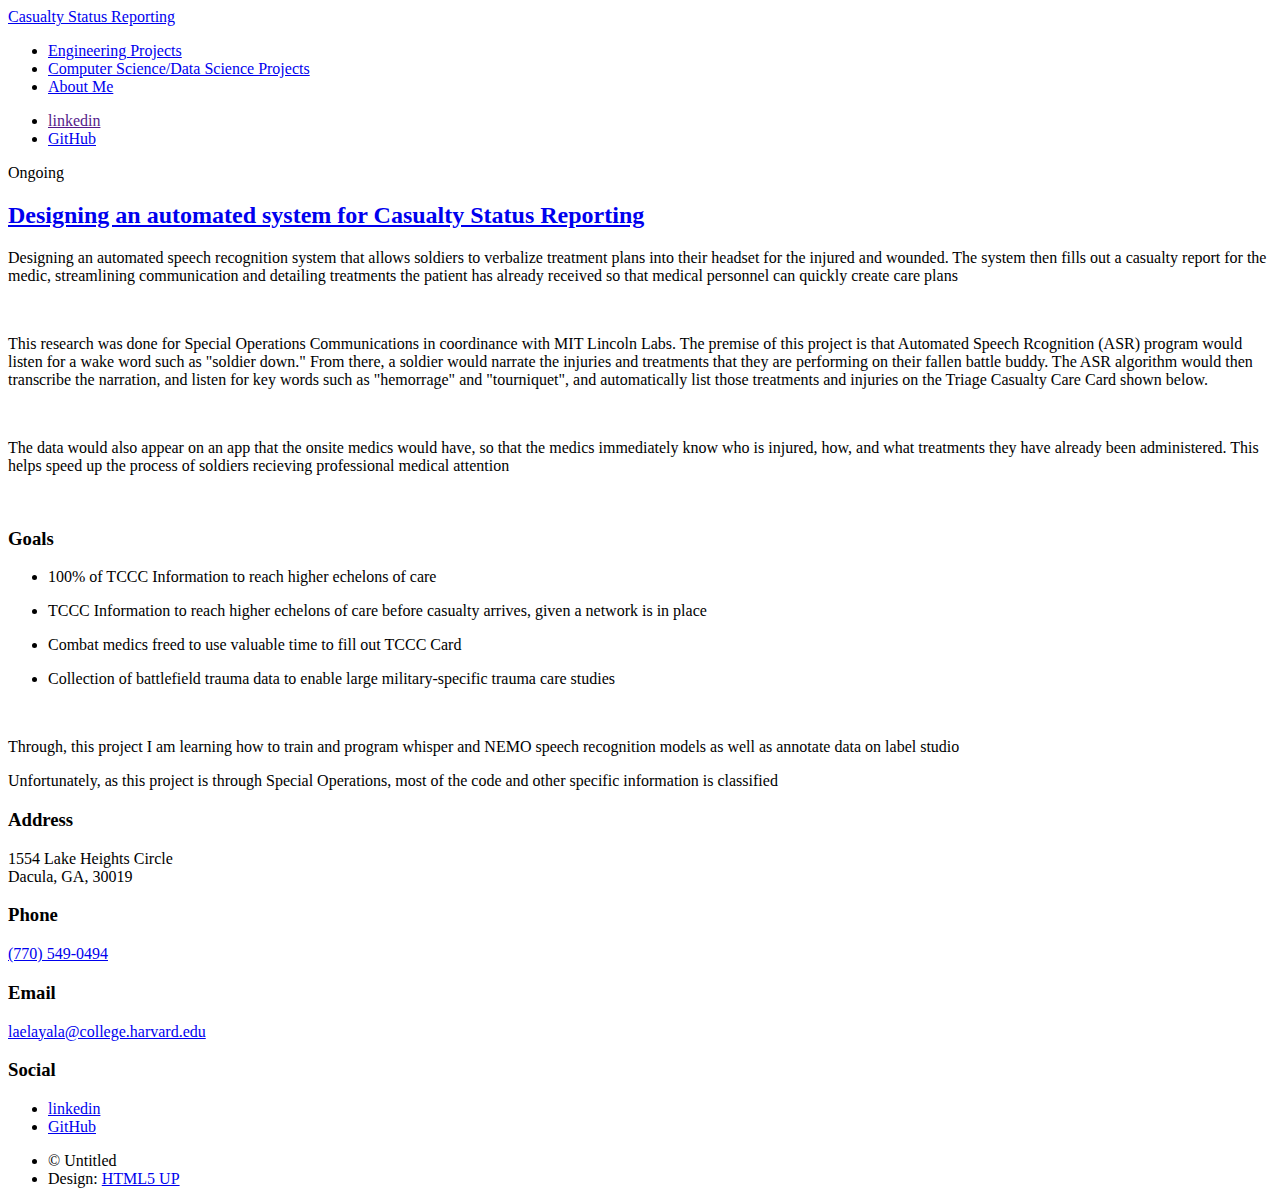
==== army.html @ 197b7f62 "Update army.html" ====
<!DOCTYPE HTML>
<!--
	Massively by HTML5 UP
	html5up.net | @ajlkn
	Free for personal and commercial use under the CCA 3.0 license (html5up.net/license)
-->
<html>
	<head>
		<title> Casualty Status Reporting </title>
		<meta charset="utf-8" />
		<meta name="viewport" content="width=device-width, initial-scale=1, user-scalable=no" />
		<link rel="stylesheet" href="assets/css/main.css" />
		<noscript><link rel="stylesheet" href="assets/css/noscript.css" /></noscript>
	</head>
	<body class="is-preload">

		<!-- Wrapper -->
			<div id="wrapper">

				<!-- Header -->
					<header id="header">
						<a href="index.html" class="logo"> Casualty Status Reporting</a>
					</header>

				

					<!-- Nav -->
					<nav id="nav">
						<ul class="links">
							<li class="active"><a href="index.html">Engineering Projects</a></li>
							<li><a href="CS_projects.html">Computer Science/Data Science Projects</a></li>
							<li><a href="generic.html"> About Me </a></li>
							
						</ul>
						<ul class="icons">
							<li><a href="" class="icon brands fa-linkedin"><span class="label">linkedin</span></a></li>
							<li><a href="#" class="icon brands fa-github"><span class="label">GitHub</span></a></li>
						</ul>
					</nav>

				<!-- Main -->
					<div id="main">

						<!-- Post -->
							<section class="post">
								<header class="major">
									<span class="date">  Ongoing</span>
									<h2><a href="army.html"> Designing an automated system for Casualty Status Reporting </a></h2>
									<p>Designing an automated speech recognition system that allows soldiers to verbalize treatment plans into their headset for the injured and wounded. The system then fills out a casualty report for the medic, streamlining communication and detailing treatments the patient has already received so that medical personnel can quickly create care plans</p>
								</header>
								<div class="image main"> <img src="images/overview.jpeg" alt="" ></div>
								<p>This research was done for Special Operations Communications in coordinance with MIT Lincoln Labs. The premise of this project is that Automated Speech Rcognition (ASR) program would listen for a wake word such as "soldier down." From there, a soldier would narrate the injuries and treatments that they are performing on their fallen battle buddy. The ASR algorithm would then transcribe the narration, and listen for key words such as "hemorrage" and "tourniquet", and automatically list those treatments and injuries on the Triage Casualty Care Card shown below. </p>
								<div class="center "> <img  src="images/TCCC.jpeg"  width = "80%" alt="" ></div>
								<p>The data would also appear on an app that the onsite medics would have, so that the medics immediately know who is injured, how, and what treatments they have already been administered. This helps speed up the process of soldiers recieving professional medical attention  </p>
								<div class="center"> <img  src="images/GUI.jpeg"  width = 100% alt="" ></div>
								<h3> Goals </h3>
								<ul>
									<li><p> 100% of TCCC Information to reach higher echelons of care</p></li>
									<li><p>TCCC Information to reach higher echelons of care before casualty arrives, given a network is in place</p></li>
									<li><p> Combat medics freed to use valuable time to fill out TCCC Card</p></li>
									<li><p> Collection of battlefield trauma data to enable large military-specific trauma care studies</p></li>
								</ul>
								<div class="image main"> <img  src="images/goal.jpeg" alt="" ></div>
								<p> Through, this project I am learning how to train and program whisper and NEMO speech recognition models as well as annotate data on label studio </p>
								<p> Unfortunately, as this project is through Special Operations, most of the code and other specific information is classified</p>

					

							</section>

					</div>

				<!-- Footer -->
					<footer id="footer">
						
						<section class="split contact">
							<section class="alt">
								<h3>Address</h3>
								<p>1554 Lake Heights Circle <br />
								Dacula, GA, 30019</p>
							</section>
							<section>
								<h3>Phone</h3>
								<p><a href="#">(770) 549-0494</a></p>
							</section>
							<section>
								<h3>Email</h3>
								<p><a href="#">laelayala@college.harvard.edu</a></p>
							</section>
							<section>
								<h3>Social</h3>
								<ul class="icons alt">
									<li><a href="www.linkedin.com/in/lael-ayala-8a9455255" class="icon brands fa-linkedin"><span class="label">linkedin</span></a></li>
							<li><a href="https://github.com/LaelAyala" class="icon brands fa-github"><span class="label">GitHub</span></a></li>
								</ul>
							</section>
						</section>
					</footer>

				<!-- Copyright -->
					<div id="copyright">
						<ul><li>&copy; Untitled</li><li>Design: <a href="https://html5up.net">HTML5 UP</a></li></ul>
					</div>

			</div>

		<!-- Scripts -->
			<script src="assets/js/jquery.min.js"></script>
			<script src="assets/js/jquery.scrollex.min.js"></script>
			<script src="assets/js/jquery.scrolly.min.js"></script>
			<script src="assets/js/browser.min.js"></script>
			<script src="assets/js/breakpoints.min.js"></script>
			<script src="assets/js/util.js"></script>
			<script src="assets/js/main.js"></script>

	</body>
</html>
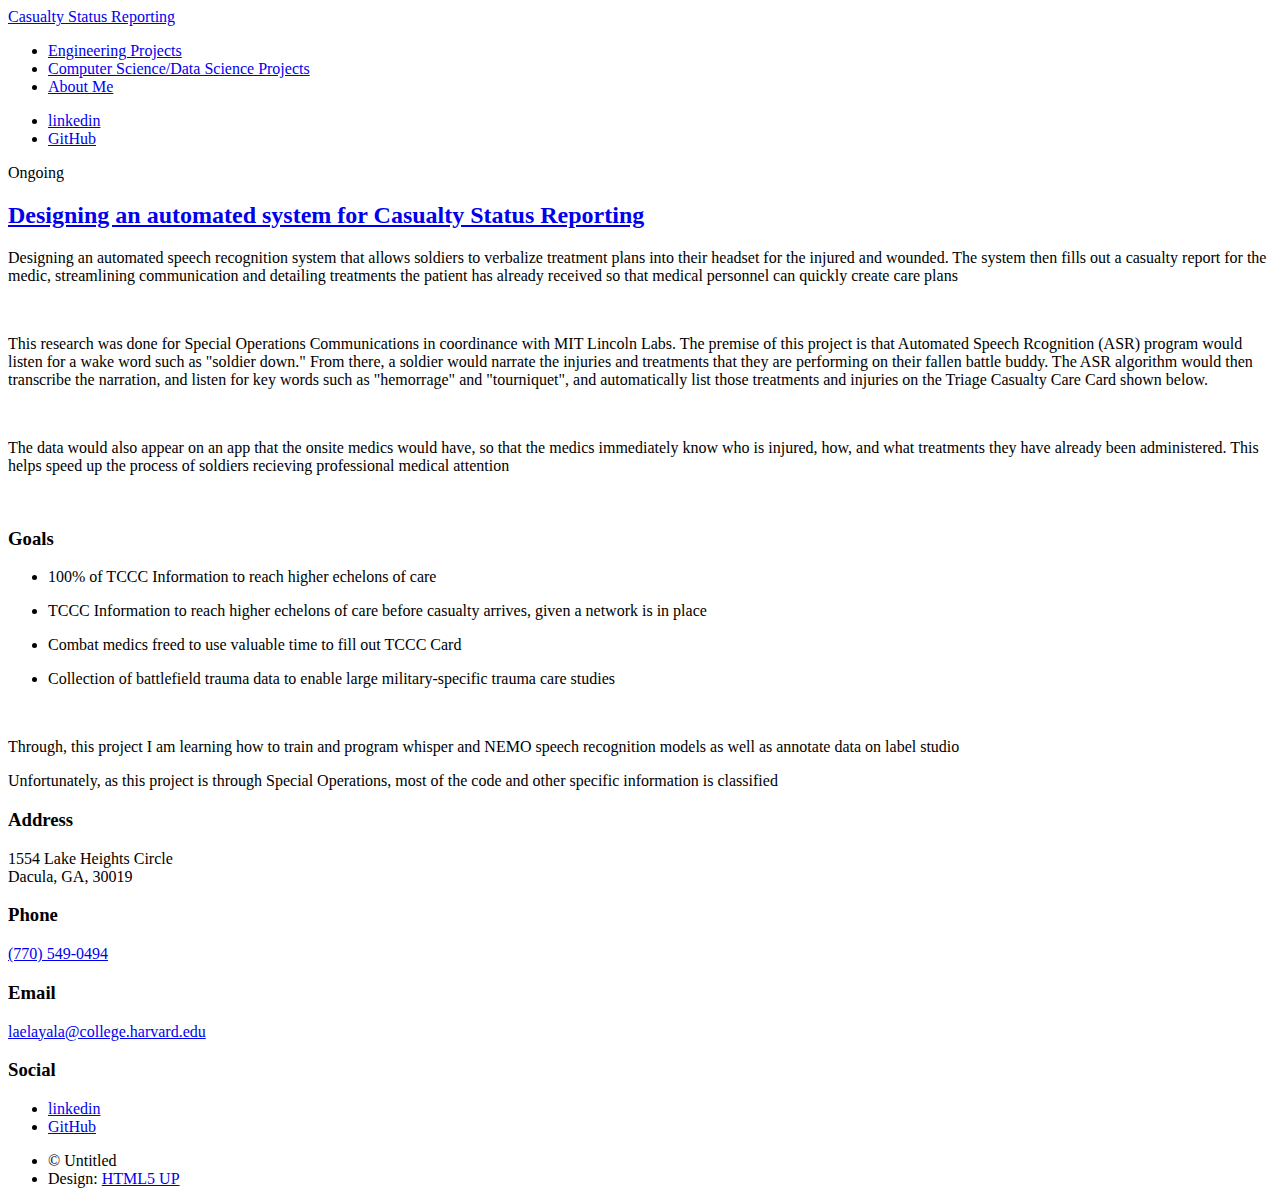
==== commit 5edbae43: "Update army.html" ====
--- a/army.html
+++ b/army.html
@@ -33,8 +33,8 @@
 							
 						</ul>
 						<ul class="icons">
-							<li><a href="" class="icon brands fa-linkedin"><span class="label">linkedin</span></a></li>
-							<li><a href="#" class="icon brands fa-github"><span class="label">GitHub</span></a></li>
+							<li><a href="www.linkedin.com/in/lael-ayala-8a9455255" class="icon brands fa-linkedin"><span class="label">linkedin</span></a></li>
+							<li><a href="https://github.com/LaelAyala" class="icon brands fa-github"><span class="label">GitHub</span></a></li>	
 						</ul>
 					</nav>
 
@@ -91,7 +91,7 @@
 								<h3>Social</h3>
 								<ul class="icons alt">
 									<li><a href="www.linkedin.com/in/lael-ayala-8a9455255" class="icon brands fa-linkedin"><span class="label">linkedin</span></a></li>
-							<li><a href="https://github.com/LaelAyala" class="icon brands fa-github"><span class="label">GitHub</span></a></li>
+							                <li><a href="https://github.com/LaelAyala" class="icon brands fa-github"><span class="label">GitHub</span></a></li>
 								</ul>
 							</section>
 						</section>
